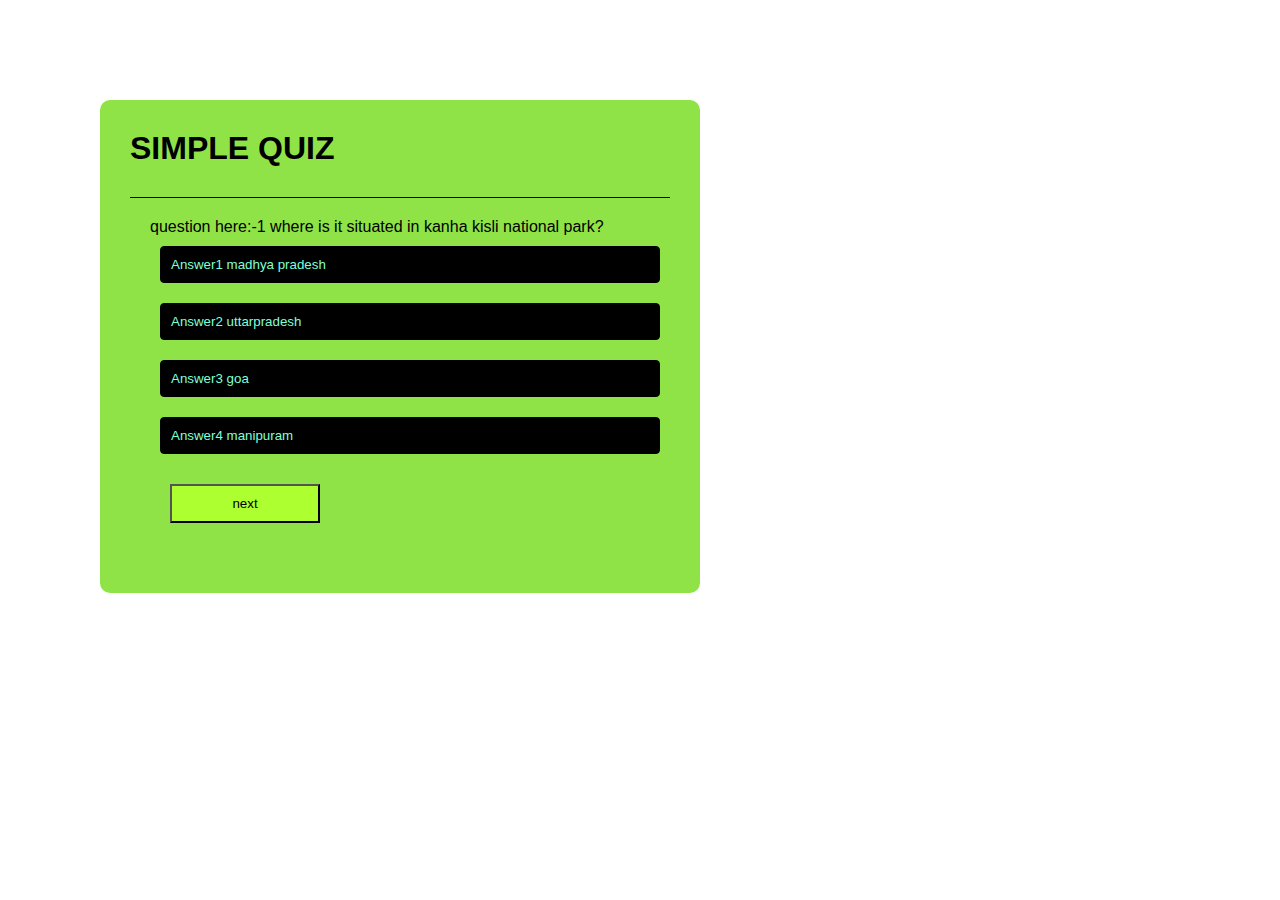
==== index.html @ 4f14c698 "first commit" ====
<!DOCTYPE html>
<html lang="en">
<head>
    <meta charset="UTF-8">
    <meta name="viewport" content="width=device-width, initial-scale=1.0">
    <title>QUIZ</title>
    <link rel="stylesheet" href="style.css">
</head>
<body>
    <div id="app">
        <h1>SIMPLE QUIZ</h1>
        <div class="quiz">
            <h2 id="question">question here:-1 where is it situated in kanha kisli national park?</h2>
            <div class="buttons">
            <button class="btn" onclick="enter">Answer1 madhya pradesh </button>
            <button class="btn">Answer2 uttarpradesh  </button>
            <button class="btn">Answer3 goa</button>
            <button class="btn">Answer4  manipuram</button>
            </div>
           
            <button id="btn1">next</button>
        </div>
    </div>
</body>
<script src="quiz.js"></script>
</html>
---- style.css ----
*{
    margin: 0px;
    padding: 0px;
    font-family: 'Gill Sans', 'Gill Sans MT', Calibri, 'Trebuchet MS', sans-serif;
    box-sizing: border-box;
}

#app{
    background-color:rgb(144, 227, 71);
    width: 90%;
    max-width: 600px;
    margin: 100px;
    border-radius: 10px;
    padding: 30px;
}
#app h1{
    font-weight:25px;
    color: #000;
    border-bottom: 1px solid black;
    padding-bottom: 30px;
}
.quiz{
    padding: 20px;
}
.quiz h2{
font-size:medium;
color: #000;
font-weight: 200;
}
.btn{
    background-color:#000 ;
    font-weight: 300;
    color:aquamarine;
    font-weight: 500;
    width:100% ;
    border:1px solid black ;
    padding:10px ;
    margin:10px ;
    text-align: left;
    border-radius: 4px;
    cursor:pointer;
    transition: all 0.3s;

}
.btn:hover{
    background-color: #000;
}
#btn1{
    background-color:greenyellow;
    width: 150px;
    /* display: flex; */
    /* justify-content: center; */
    align-items: center;
    color: #000;
    font-weight: 200;
    padding: 10px;
    margin: 20px;
    cursor: pointer;
    display: block;
}
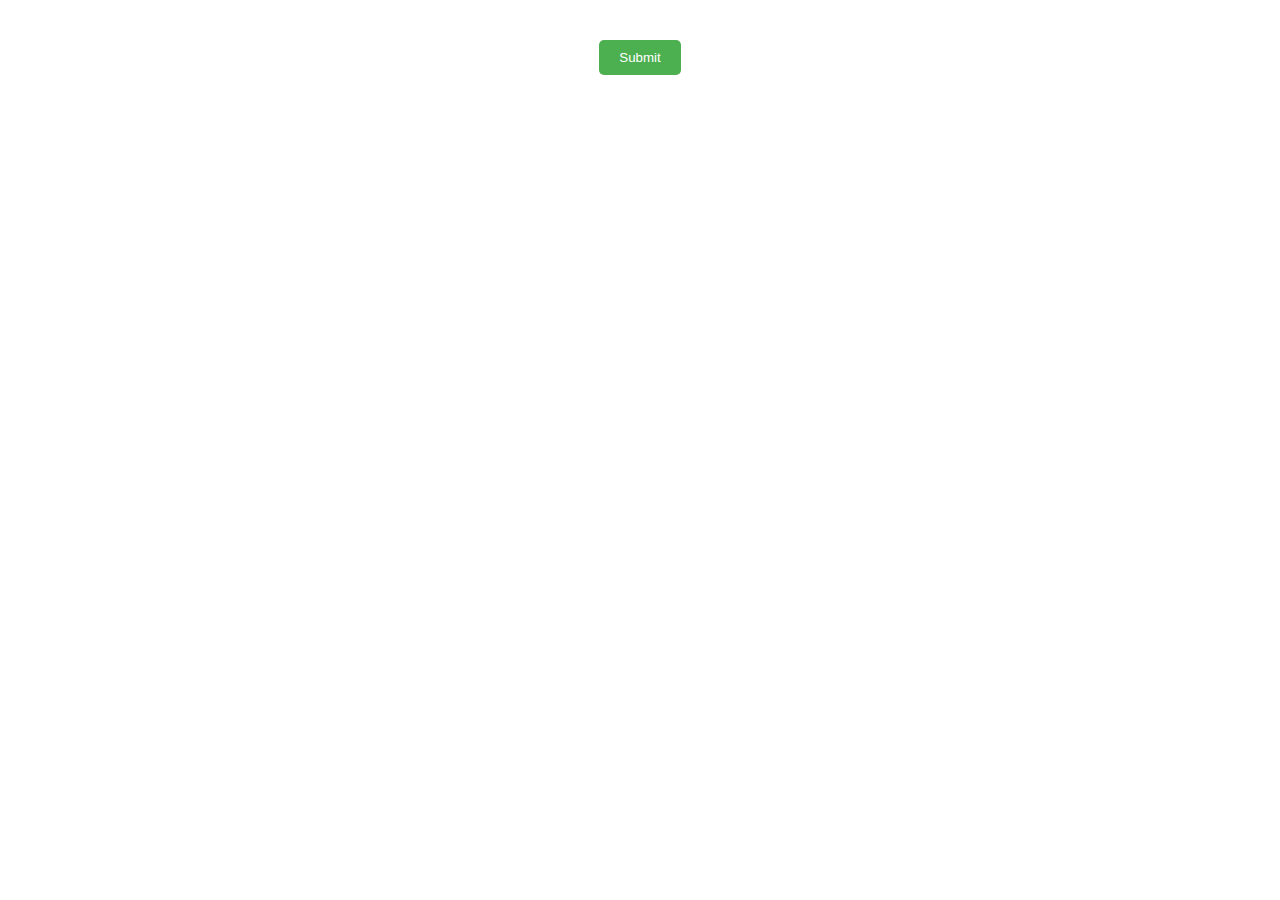
==== commit f0fe2f4c: "update" ====
--- a/index.html
+++ b/index.html
@@ -1,26 +1,20 @@
 <!DOCTYPE html>
-<html lang="en">
+<html>
 <head>
-    <meta charset="UTF-8">
-    <meta name="viewport" content="width=device-width, initial-scale=1.0">
-    <title>QUIZ</title>
-    <link rel="stylesheet" href="style.css">
+  <title>Quiz Game</title>
+  <link rel="stylesheet" href="style.css">
 </head>
 <body>
-    <div id="app">
-        <h1>SIMPLE QUIZ</h1>
-        <div class="quiz">
-            <h2 id="question">question here:-1 where is it situated in kanha kisli national park?</h2>
-            <div class="buttons">
-            <button class="btn" onclick="enter">Answer1 madhya pradesh </button>
-            <button class="btn">Answer2 uttarpradesh  </button>
-            <button class="btn">Answer3 goa</button>
-            <button class="btn">Answer4  manipuram</button>
-            </div>
-           
-            <button id="btn1">next</button>
-        </div>
-    </div>
+  <div class="quiz-container">
+    <h1 id="question"></h1>
+    <ul id="options">
+      <!-- options will be generated dynamically -->
+    </ul>
+    <button id="submit-btn">Submit</button>
+    <p id="result"></p>
+    <p id="score"></p>
+  </div>
+
+  <script src="script.js"></script>
 </body>
-<script src="quiz.js"></script>
-</html>+</html>
--- a/style.css
+++ b/style.css
@@ -1,60 +1,47 @@
-*{
-    margin: 0px;
-    padding: 0px;
-    font-family: 'Gill Sans', 'Gill Sans MT', Calibri, 'Trebuchet MS', sans-serif;
-    box-sizing: border-box;
-}
-
-#app{
-    background-color:rgb(144, 227, 71);
-    width: 90%;
-    max-width: 600px;
-    margin: 100px;
-    border-radius: 10px;
-    padding: 30px;
-}
-#app h1{
-    font-weight:25px;
-    color: #000;
-    border-bottom: 1px solid black;
-    padding-bottom: 30px;
-}
-.quiz{
-    padding: 20px;
-}
-.quiz h2{
-font-size:medium;
-color: #000;
-font-weight: 200;
-}
-.btn{
-    background-color:#000 ;
-    font-weight: 300;
-    color:aquamarine;
-    font-weight: 500;
-    width:100% ;
-    border:1px solid black ;
-    padding:10px ;
-    margin:10px ;
-    text-align: left;
-    border-radius: 4px;
-    cursor:pointer;
-    transition: all 0.3s;
-
-}
-.btn:hover{
-    background-color: #000;
-}
-#btn1{
-    background-color:greenyellow;
-    width: 150px;
-    /* display: flex; */
-    /* justify-content: center; */
-    align-items: center;
-    color: #000;
-    font-weight: 200;
-    padding: 10px;
-    margin: 20px;
+.quiz-container {
+    width: 80%;
+    margin: 40px auto;
+    text-align: center;
+  }
+  
+  #question {
+    font-size: 24px;
+    font-weight: bold;
+    margin-bottom: 20px;
+  }
+  
+  #options {
+    list-style: none;
+    padding: 0;
+    margin: 0;
+  }
+  
+  #options li {
+    margin-bottom: 10px;
+  }
+  
+  #submit-btn {
+    background-color: #4CAF50;
+    color: #fff;
+    padding: 10px 20px;
+    border: none;
+    border-radius: 5px;
     cursor: pointer;
-    display: block;
-}+  }
+  
+  #submit-btn:hover {
+    background-color: #3e8e41;
+  }
+  
+  #result {
+    font-size: 18px;
+    font-weight: bold;
+    margin-top: 20px;
+  }
+  
+  #score {
+    font-size: 18px;
+    font-weight: bold;
+    margin-top: 10px;
+  }
+  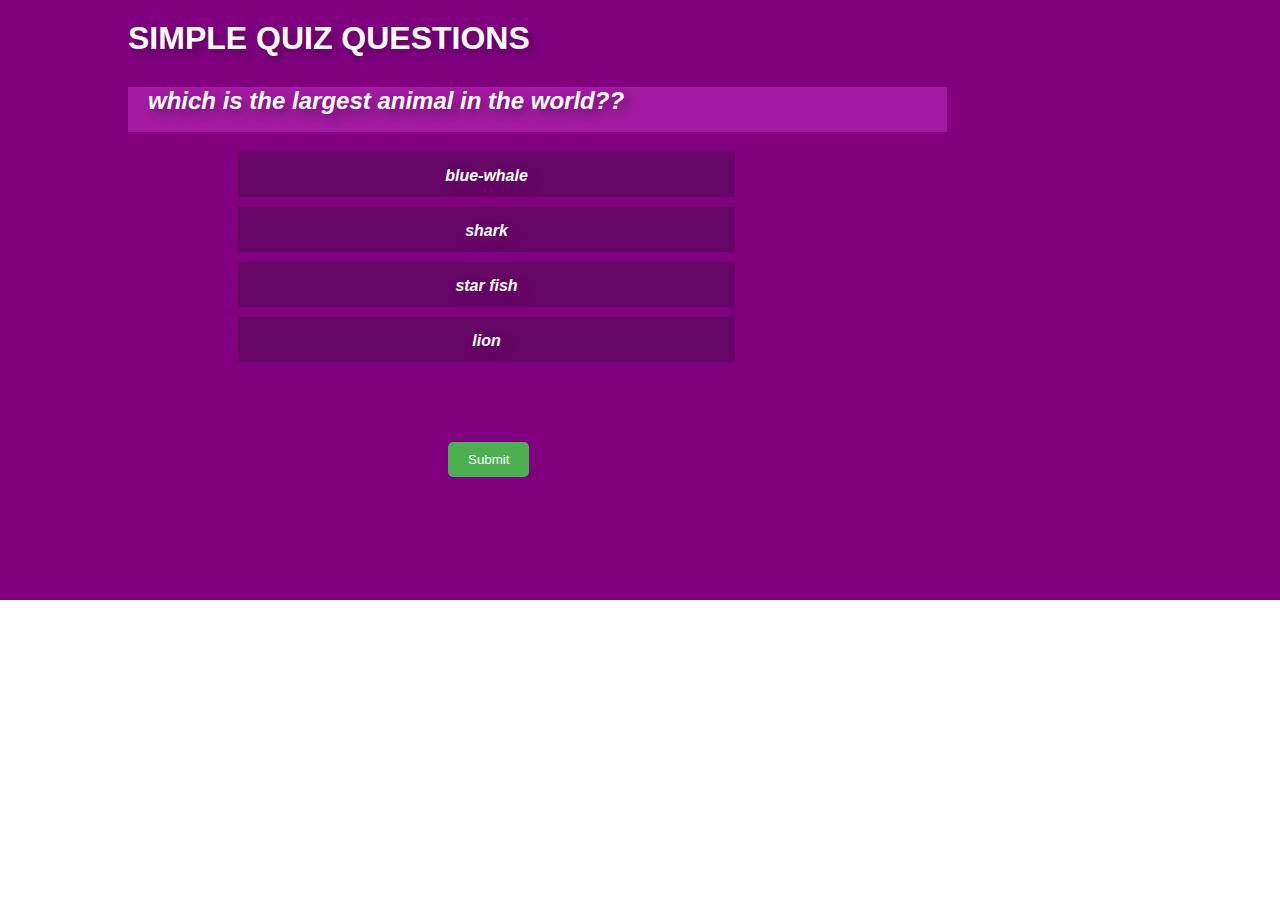
==== commit b7ec2aa7: "modify" ====
--- a/index.html
+++ b/index.html
@@ -1,3 +1,4 @@
+
 <!DOCTYPE html>
 <html>
 <head>
@@ -6,13 +7,13 @@
 </head>
 <body>
   <div class="quiz-container">
+    <h1>SIMPLE QUIZ QUESTIONS</h1>
     <h1 id="question"></h1>
     <ul id="options">
       <!-- options will be generated dynamically -->
     </ul>
     <button id="submit-btn">Submit</button>
     <p id="result"></p>
-    <p id="score"></p>
   </div>
 
   <script src="script.js"></script>
--- a/style.css
+++ b/style.css
@@ -1,23 +1,66 @@
-.quiz-container {
+/* .quiz-container {
     width: 80%;
     margin: 40px auto;
-    text-align: center;
+    text-align: center; 
+    background-color:greenyellow;
   }
+   */
+   *{
+    margin: 0;
+    padding: 0;
+    box-sizing: border-box;
+    font-family: 'Gill Sans', 'Gill Sans MT', Calibri, 'Trebuchet MS', sans-serif;
+   }
+   .quiz-container {
+   position: fixed;
+   top: 0;
+   left: 0;
+   width: 100%;
+   height: 600px;
+   padding: 20px 10%;
+   background: purple;
   
+
+   
+   }
+   .quiz-container h1{
+    font-size: xx-large;
+    color: #fff;
+    text-shadow: 5px 5px 10px rgba(0,0,0,.3);
+   }
   #question {
     font-size: 24px;
     font-weight: bold;
     margin-bottom: 20px;
+    width: 80%;
+    height: 45px;
+    background-color:rgb(161, 26, 161);
+    margin-top: 30px;
+    padding-left: 20px;
+    font-style: italic;
   }
   
   #options {
     list-style: none;
-    padding: 0;
+    padding-left: 30px;
     margin: 0;
+    font-style: italic;
+    
   }
   
   #options li {
     margin-bottom: 10px;
+    width: 50%;
+    height:45px;
+    background-color:rgb(101, 5, 101);
+    text-align: center;
+    color: #fff;
+    font-weight: 600;text-shadow: 5px 5px 10px rgb(97, 15, 97);
+    padding: 15px;
+    margin-left: 80px;
+  }
+  #option:hover {
+    background-color: #fff;
   }
   
   #submit-btn {
@@ -27,21 +70,17 @@
     border: none;
     border-radius: 5px;
     cursor: pointer;
+    margin-top: 70px;
+    margin-left: 320px;
   }
   
   #submit-btn:hover {
     background-color: #3e8e41;
-  }
-  
-  #result {
-    font-size: 18px;
-    font-weight: bold;
-    margin-top: 20px;
-  }
-  
-  #score {
-    font-size: 18px;
-    font-weight: bold;
-    margin-top: 10px;
-  }
-  +}
+
+#result {
+  font-size: 18px;
+  font-weight: bold;
+  margin-top: 20px;
+}
+
